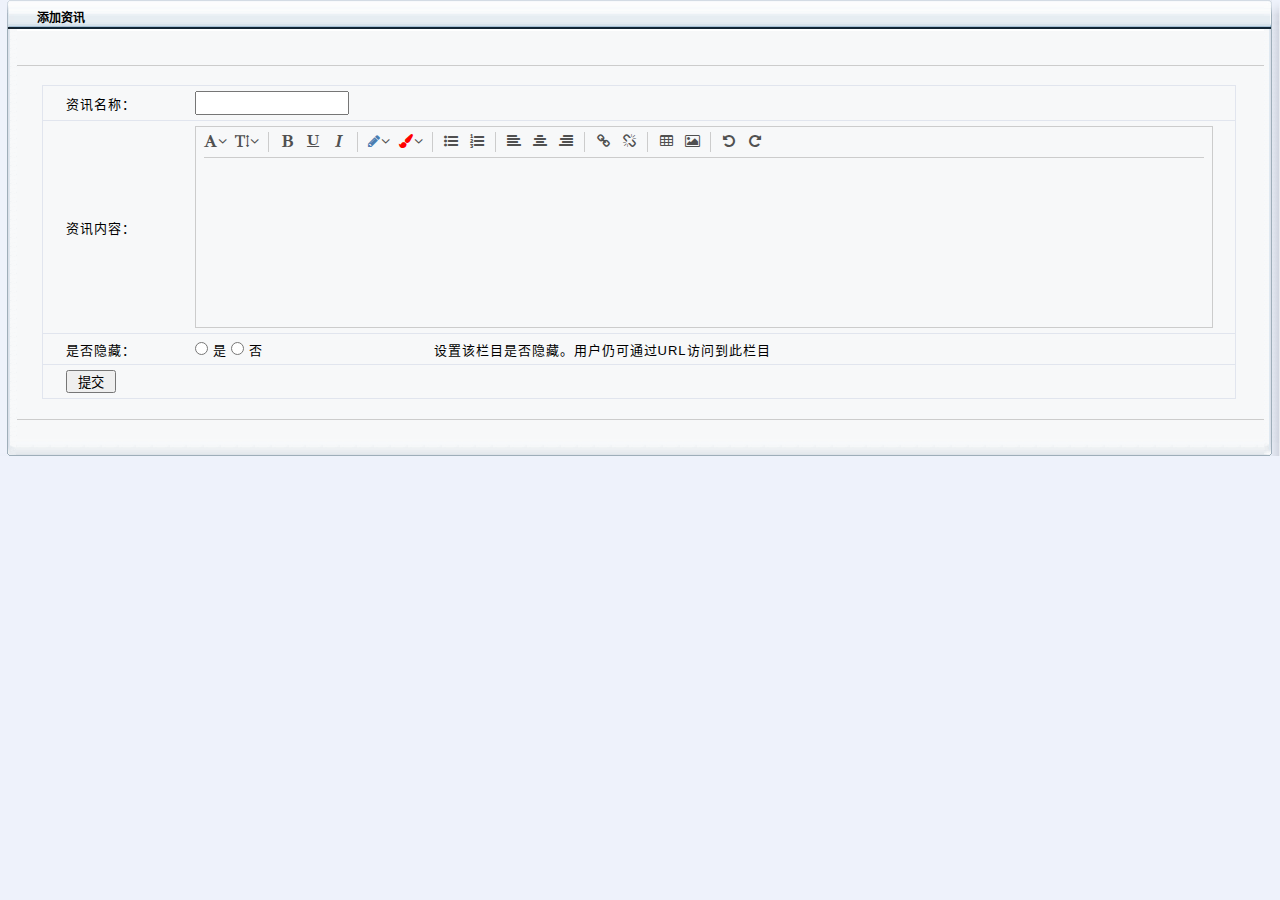
==== bs/management/news_add.html @ 3deb6d5b "small fix" ====
<!DOCTYPE html PUBLIC "-//W3C//DTD XHTML 1.0 Frameset//EN" "http://www.w3.org/TR/xhtml1/DTD/xhtml1-frameset.dtd">
<html xmlns="http://www.w3.org/1999/xhtml" lang="zh-CN">
<head>
    <meta http-equiv="Content-Type" content="text/html; charset=utf-8" />
    <link rel="stylesheet" type="text/css" href="./Style/skin.css" />
	<link rel="stylesheet" type="text/css" href="fontawesome-4.2.0/css/font-awesome.min.css">
    <link rel="stylesheet" type="text/css" href="css/wangEditor-1.1.0-min.css">
</head>
    <body>
        <table width="100%" border="0" cellpadding="0" cellspacing="0">
            <!-- 头部开始 -->
            <tr>
                <td width="17" valign="top" background="./Images/mail_left_bg.gif">
                    <img src="./Images/left_top_right.gif" width="17" height="29" />
                </td>
                <td valign="top" background="./Images/content_bg.gif">
                    <table width="100%" height="31" border="0" cellpadding="0" cellspacing="0" background="././Images/content_bg.gif">
                        <tr><td height="31"><div class="title">添加资讯</div></td></tr>
                    </table>
                </td>
                <td width="16" valign="top" background="./Images/mail_right_bg.gif"><img src="./Images/nav_right_bg.gif" width="16" height="29" /></td>
            </tr>
            <!-- 中间部分开始 -->
            <tr>
                <!--第一行左边框-->
                <td valign="middle" background="./Images/mail_left_bg.gif">&nbsp;</td>
                <!--第一行中间内容-->
                <td valign="top" bgcolor="#F7F8F9">
                    <table width="100%" border="0" align="center" cellpadding="0" cellspacing="0">
                        <!-- 空白行-->
                        <tr><td colspan="2" valign="top">&nbsp;</td><td>&nbsp;</td><td valign="top">&nbsp;</td></tr>
                        <!-- 一条线 -->
                        <tr>
                            <td height="40" colspan="4">
                                <table width="100%" height="1" border="0" cellpadding="0" cellspacing="0" bgcolor="#CCCCCC">
                                    <tr><td></td></tr>
                                </table>
                            </td>
                        </tr>
                        <!-- 添加栏目开始 -->
                        <tr>
                            <td width="2%">&nbsp;</td>
                            <td width="96%">
                                <table width="100%">
                                    <tr>
                                        <td colspan="2">
                                            <form action="" method="">
                                                <table width="100%" class="cont">
                                                    <tr>
                                                        <td width="2%">&nbsp;</td>
                                                        <td>资讯名称：</td>
                                                        <td width="20%"><input class="text" type="text" name="cat_name" value="" /></td>
                                                        <td></td>
                                                        <td width="2%">&nbsp;</td>
                                                    </tr>
													<tr>
                                                        <td width="2%">&nbsp;</td>
                                                        <td>资讯内容：</td>
                                                        <td colspan="2">
														<div id='txtDiv' style='border:1px solid #cccccc; height:200px;width:100%;'></div>
														</td>
                                                        <td width="2%">&nbsp;</td>
                                                    </tr>
                                                    <tr>
                                                        <td>&nbsp;</td>
                                                        <td>是否隐藏：</td>
                                                        <td>
                                                            <input type="radio" name="is_hidden" value="1" /> 是 
                                                            <input type="radio" name="is_hidden" value="0" /> 否
                                                        </td>
                                                        <td>设置该栏目是否隐藏。用户仍可通过URL访问到此栏目</td>
                                                        <td>&nbsp;</td>
                                                    </tr>
                                                    <tr>
                                                        <td>&nbsp;</td>
                                                        <td colspan="3"><input class="btn" type="submit" value="提交" /></td>
                                                        <td>&nbsp;</td>
                                                    </tr>
                                                </table>
                                            </form>
                                        </td>
                                    </tr>
                                </table>
                            </td>
                            <td width="2%">&nbsp;</td>
                        </tr>
                        <!-- 添加栏目结束 -->
                        <tr>
                            <td height="40" colspan="4">
                                <table width="100%" height="1" border="0" cellpadding="0" cellspacing="0" bgcolor="#CCCCCC">
                                    <tr><td></td></tr>
                                </table>
                            </td>
                        </tr>
                    </table>
                </td>
                <td background="./Images/mail_right_bg.gif">&nbsp;</td>
            </tr>
            <!-- 底部部分 -->
            <tr>
                <td valign="bottom" background="./Images/mail_left_bg.gif">
                    <img src="./Images/buttom_left.gif" width="17" height="17" />
                </td>
                <td background="./Images/buttom_bgs.gif">
                    <img src="./Images/buttom_bgs.gif" width="17" height="17">
                </td>
                <td valign="bottom" background="./Images/mail_right_bg.gif">
                    <img src="./Images/buttom_right.gif" width="16" height="17" />
                </td>           
            </tr>
        </table>
    </body>
	 <script src="js/jquery-1.10.2.min.js" type="text/javascript"></script>

    <!--引入 wangEditor.js-->
    <script type="text/javascript" src='js/wangEditor-1.1.0-min.js'></script>
    <script type="text/javascript">
        $(function(){
            $('#spanTime').text((new Date()).toString());

            //一句话，即可把一个div 变为一个富文本框！o(∩_∩)o 
            var $editor = $('#txtDiv').wangEditor();

        });
    </script>
</html>
---- bs/management/Style/skin.css ----
* {margin:0; padding:0;font-family:Arial,"Arial Black","微软雅黑","宋体";}
ul {list-style:none;}
a {text-decoration:none; color:#000;}
table {border-collapse:collapse;}
table.cont {font-size:13px;letter-spacing:1px;border:1px solid #E1E5EE;}
table.tr_color tr.d:hover {background-color:#E4F0DF;}
table.cont tr td {height:20px;padding:5px 0;border-bottom:1px solid #E1E5EE;}
table.cont tr th {height:20px;padding:5px 0;border-bottom:1px solid #E1E5EE;background-color:#E7F1FE;}
table.cont input.text {height:20px;width:150px;}
table.cont select option {height:20px;width:120px;}
table.cont .btn {width:50px;}
body {font-size:12px;color:#000;background-color:#EEF2FB;}
#container {width:182px;}
h1 {font-size:15px;width:182px;cursor:pointer;height:30px;line-height:20px;}
h1 a {display:block;width:182px;height:30px;moz-outline-style:none;background:url(../images/menu_bgs.gif) no-repeat;line-height:30px;text-align:center;}
.content{width:182px;height:26px;}
.RM ul {list-style-type:none;display:block;}
.RM li {line-height:26px;color:#333333;height:26px;width:182px;}
.RM {width:182px;left:0px;top:0px;clip:rect(0px,0px,0px,0px);}
.RM a:link,.RM a:visited {line-height:26px;color:#333333;background:url(../images/menu_bg1.gif) no-repeat;height:26px;width:182px;display:block;text-align:center;overflow:hidden;}
.RM a:hover {font-weight:bold;color:#006600;background:url(../images/menu_bg2.gif) no-repeat;}
.title {margin:0 5px;width:85px;line-height:26px;font-weight:bold;background:url(../images/top_bt.jpg) no-repeat;display:block;text-indent:15px;padding-top:5px;float:left;}
.left_bt {line-height:25px;font-weight:bold;color:#333333;}
.left_txt {line-height:25px;color:#666666;}
#news ul {margin-left:20px;}
#news ul li {height:25px;line-height:25px;font-size:15px;}
#left_cont {width:50%;background:url(../images/login_content_bg.gif) no-repeat scroll right center;}
#left_cont ul {float:right;margin-top:10px;text-align:left;font-size:1.2em;}
#left_cont ul li {height:30px;}
#right_cont #form tr {width:200px;height:40px;font-size:15px;}
#right_cont input {height:22px;border:1px solid #CCCCCC;}
#right_cont .bt input {height:25px;width:50px;text-align:center;padding-bottom:2px;}
#login_bot {height:50px;color:#B9E8F5;font-size:15px;text-align:center;background-color:#1D3647;}
textarea {width:200px;height:60px;resize:none;}
---- bs/management/css/wangEditor-1.1.0-min.css ----
.wangEditor div[contenteditable=true]:focus{outline:0}.wangEditor .clear-both{clear:both}.wangEditor .btn-container{padding:5px 3px 0 3px}.wangEditor .btn-container .line{border-top:1px solid #ccc;margin:5px 5px 0 5px}.wangEditor .btn-container .split{width:0;height:20px;border-left:1px solid #ccc;float:left;margin:0 5px 0 5px}.wangEditor .btn-container .btn{font-size:14px;display:block;width:20px;padding:2px;margin-left:2px;text-align:center;float:left;text-decoration:none;cursor:pointer}.wangEditor .btn-container .btn:hover{background-color:#f1f1f1;-moz-border-radius:3px;-webkit-border-radius:3px;border-radius:3px}.wangEditor .btn-container .btn-default{color:#505050}.wangEditor .btn-container .btn-selected{background-color:#aec5e6;-moz-border-radius:3px;-webkit-border-radius:3px;border-radius:3px}.wangEditor .btn-container .btn-drop{width:26px}.wangEditor .drop-menu{list-style:none;margin:0;padding:0;border:1px solid #ccc;width:100px;background-color:#fff;position:absolute;display:none}.wangEditor .drop-menu li{margin:0;padding:0}.wangEditor .drop-menu li a{display:block;width:100%;text-decoration:none;color:#333;padding:3px 3px 3px 3px}.wangEditor .drop-menu li a:hover{background-color:#d5e1f2}.wangEditor .toolTip{position:absolute;display:none}.wangEditor .toolTip .content{text-align:center;background-color:#505050;color:#fff;font-size:13px;padding:5px;-moz-border-radius:3px;-webkit-border-radius:3px;border-radius:3px}.wangEditor .toolTip .footer{margin-top:-7px;text-align:center;color:#505050}.wangEditor .mask{position:absolute;top:0;left:0;display:none;background-color:#ccc;filter:alpha(opacity=50);-moz-opacity:.5;opacity:.5}.wangEditor .modal{border:5px solid #ccc;background-color:#fff;padding:5px 10px 10px 10px;position:absolute;display:none;width:600px}.wangEditor .modal-big{width:800px}.wangEditor .modal-small{width:400px}.wangEditor .modal-mini{width:200px}.wangEditor .modal .header .close{display:block;width:16px;float:right;color:#333;text-decoration:none;cursor:pointer}.wangEditor .modal .header .line{border-top:1px solid #ccc;margin:5px 0 5px 0}.wangEditor .textarea{margin:0 8px 0 8px;overflow-y:scroll}.wangEditor .textarea p{margin:10px 0 10px 0}.wangEditor .status{background-color:#f1f1f1;padding:3px 5px 3px 5px;font-size:13px;color:#505050;display:none}
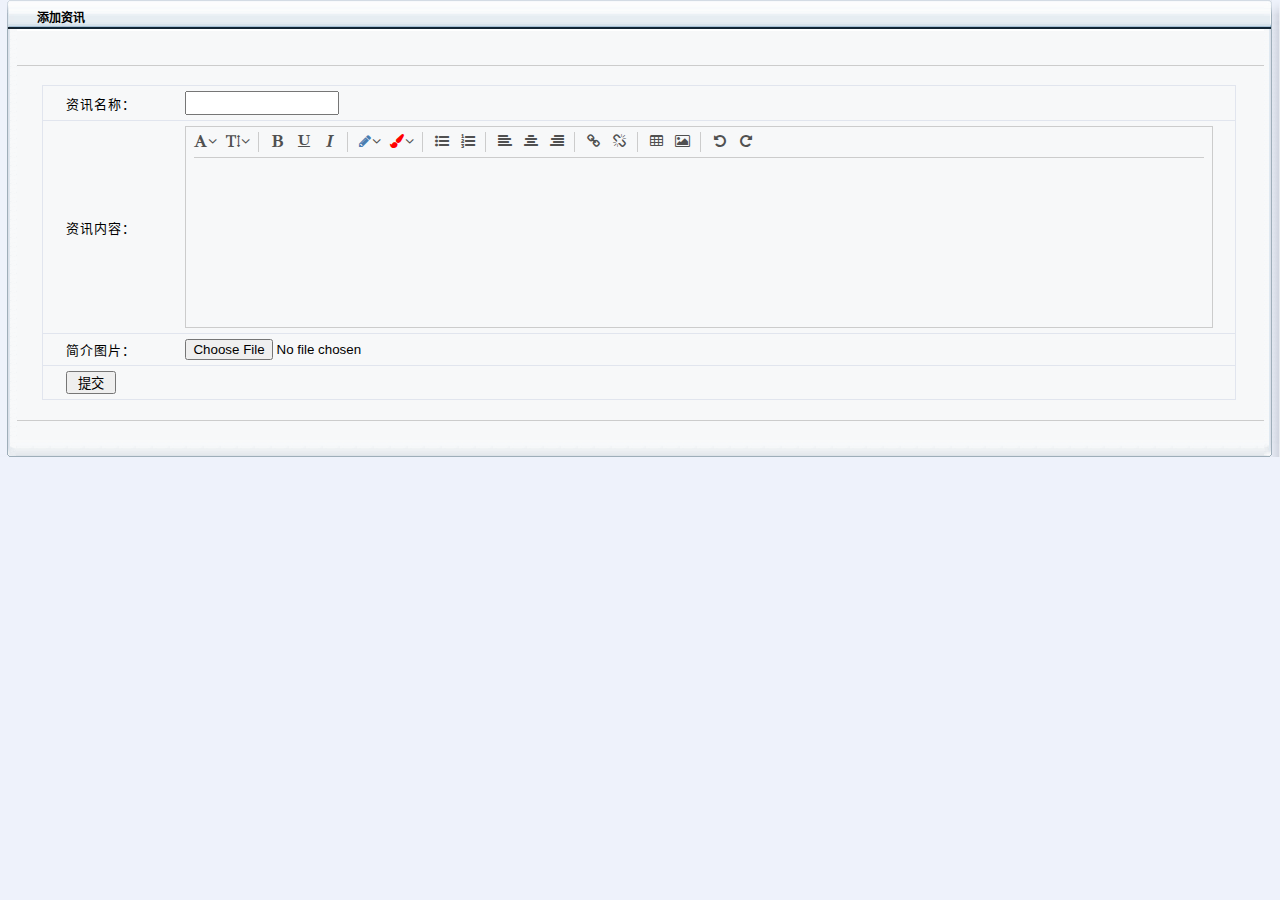
==== commit 710d3d31: "small fix" ====
--- a/bs/management/news_add.html
+++ b/bs/management/news_add.html
@@ -44,13 +44,13 @@
                                 <table width="100%">
                                     <tr>
                                         <td colspan="2">
-                                            <form action="" method="">
+                                            <form method="post"  action="news_check.php" enctype="multipart/form-data">
                                                 <table width="100%" class="cont">
                                                     <tr>
                                                         <td width="2%">&nbsp;</td>
-                                                        <td>资讯名称：</td>
-                                                        <td width="20%"><input class="text" type="text" name="cat_name" value="" /></td>
-                                                        <td></td>
+                                                        <td width="10%">资讯名称：</td>
+                                                        <td width="20%"><input class="text" type="text" name="title" value="" /></td>
+                                                        <td width="66"></td>
                                                         <td width="2%">&nbsp;</td>
                                                     </tr>
 													<tr>
@@ -63,17 +63,17 @@
                                                     </tr>
                                                     <tr>
                                                         <td>&nbsp;</td>
-                                                        <td>是否隐藏：</td>
+                                                        <td>简介图片：</td>
                                                         <td>
-                                                            <input type="radio" name="is_hidden" value="1" /> 是 
-                                                            <input type="radio" name="is_hidden" value="0" /> 否
+														   <input id="content" name="content" type="hidden"/>
+                                                           <input type="file" id="inputfile" name="inputfile">
                                                         </td>
-                                                        <td>设置该栏目是否隐藏。用户仍可通过URL访问到此栏目</td>
+                                                        <td></td>
                                                         <td>&nbsp;</td>
                                                     </tr>
                                                     <tr>
                                                         <td>&nbsp;</td>
-                                                        <td colspan="3"><input class="btn" type="submit" value="提交" /></td>
+                                                        <td colspan="3"><input class="btn" type="submit" value="提交" onclick="saveContent()"/></td>
                                                         <td>&nbsp;</td>
                                                     </tr>
                                                 </table>
@@ -115,12 +115,9 @@
     <!--引入 wangEditor.js-->
     <script type="text/javascript" src='js/wangEditor-1.1.0-min.js'></script>
     <script type="text/javascript">
-        $(function(){
-            $('#spanTime').text((new Date()).toString());
-
-            //一句话，即可把一个div 变为一个富文本框！o(∩_∩)o 
             var $editor = $('#txtDiv').wangEditor();
-
-        });
+        function saveContent(){
+               document.getElementById("content").value = $editor.html();
+            }
     </script>
 </html>